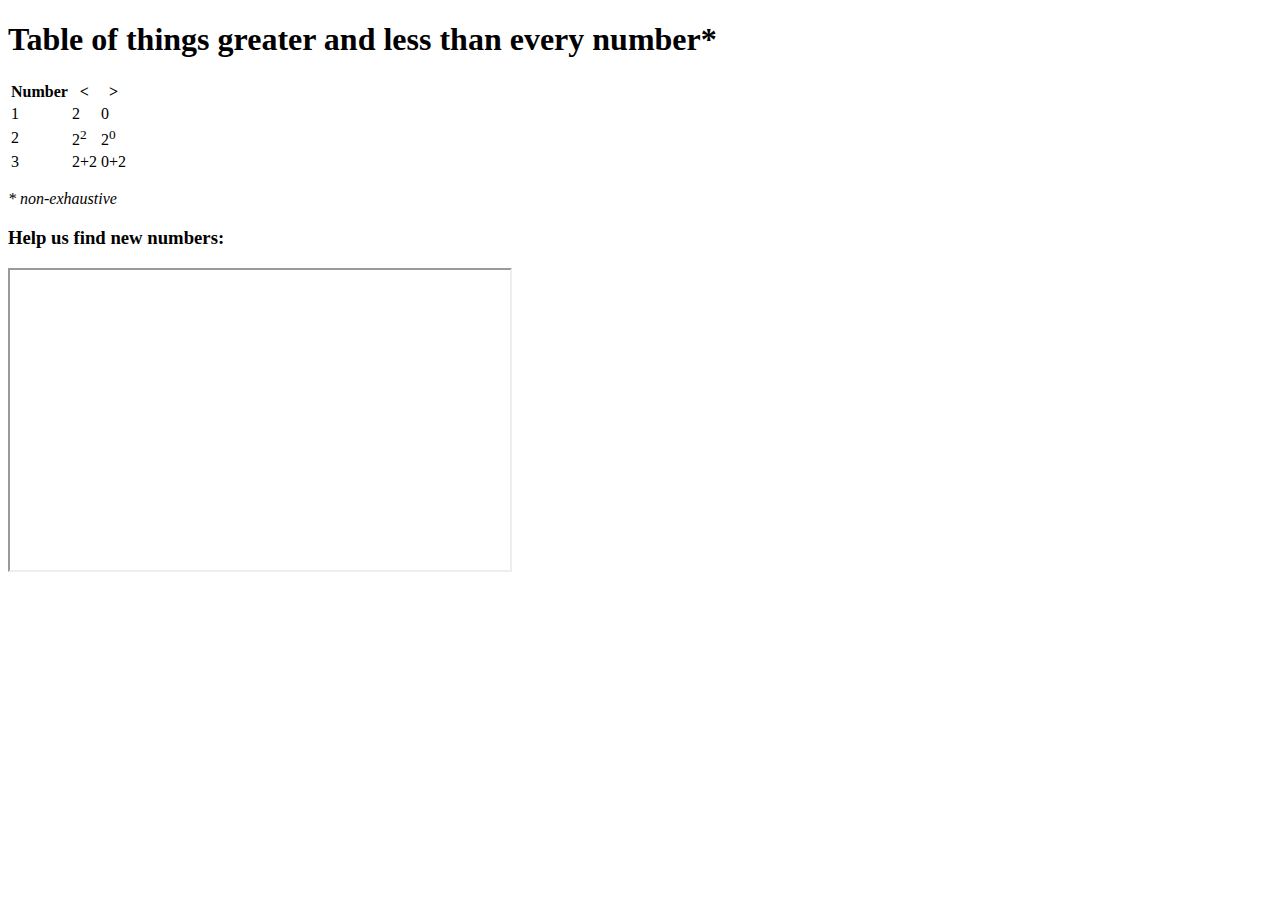
==== index.html @ 1ccc886e "Create index.html" ====
<!doctype html>

<html>
<head>

<title> 19-25 </title>

</head>

<body>
  <h1> Table of things greater and less than every number*</h1>
<table title="Isn't this a good table?"> <!-- THERE'S A TITLE HERE -->
	<tr>
      <th>Number</th>
      <th>&lt;</th>
      <th>&gt;</th>
  	</tr>
  	<tr>
      <td>1</td>
      <td>2</td>
      <td>0</td>
    </tr>
    <tr>
      <td>2</td>
      <td>2<sup>2</sup></td>
      <td>2<sup>0</sup></td>
  	</tr>
  	<tr>
      <td>3</td>
      <td>2+2</td>
      <td>0+2</td>
  	</tr>
</table>
  
<p><i>* non-exhaustive</i></p>
  
  <h3>Help us find new numbers:</h3>
  <iframe width=500 height=300 id="calc" src="https://www.desmos.com/scientific"></iframe>
</body>
</html>
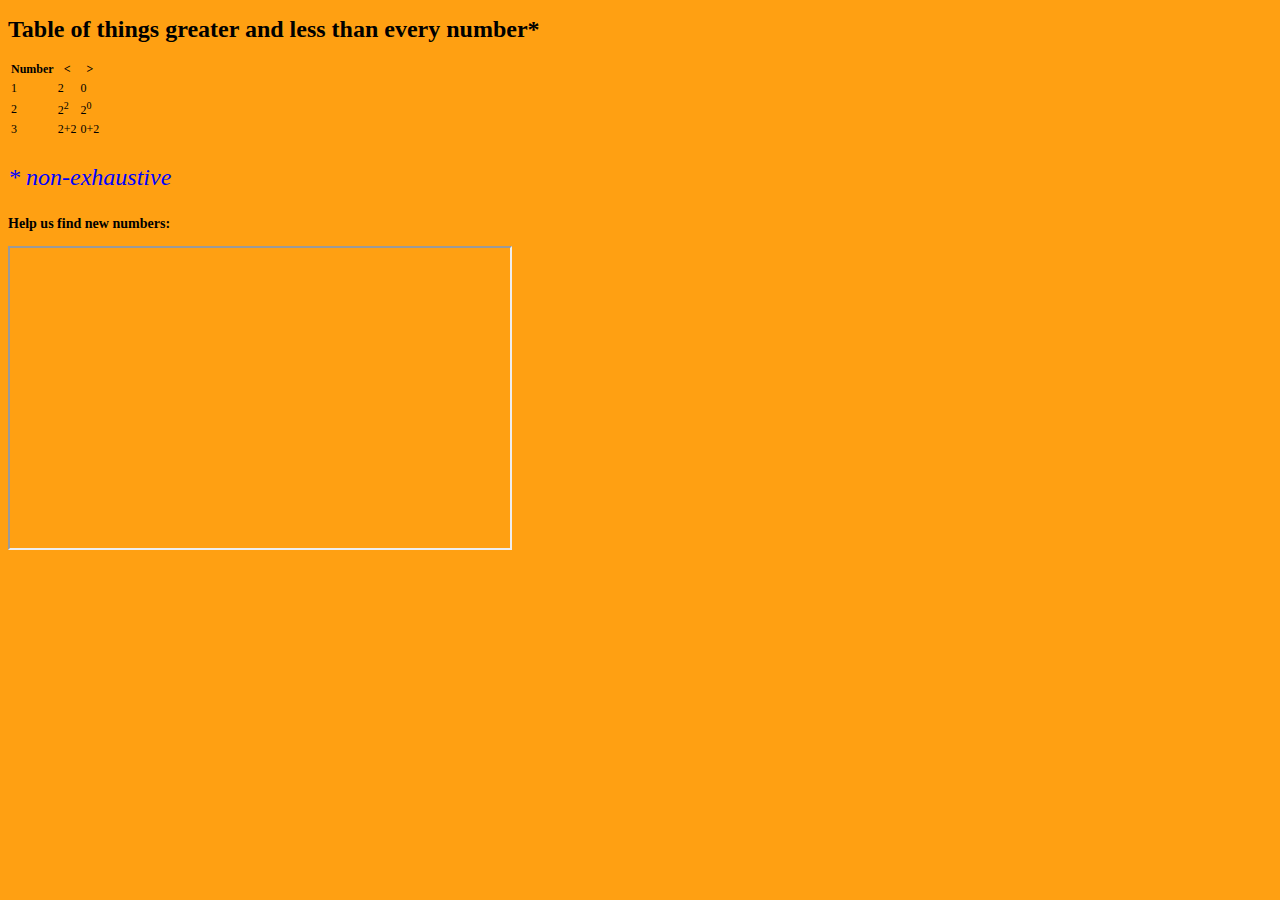
==== commit ec4cdc6f: "Update index.html" ====
--- a/index.html
+++ b/index.html
@@ -4,7 +4,8 @@
 <head>
 
 <title> 19-25 </title>
-
+<link rel="stylesheet" href="style.css">
+	
 </head>
 
 <body>
--- a/style.css
+++ b/style.css
@@ -0,0 +1,9 @@
+p {
+	color: blue;
+	font-size: 2em
+}
+
+body {
+	font-size: 12px;
+	background-color:#ffa012;
+}
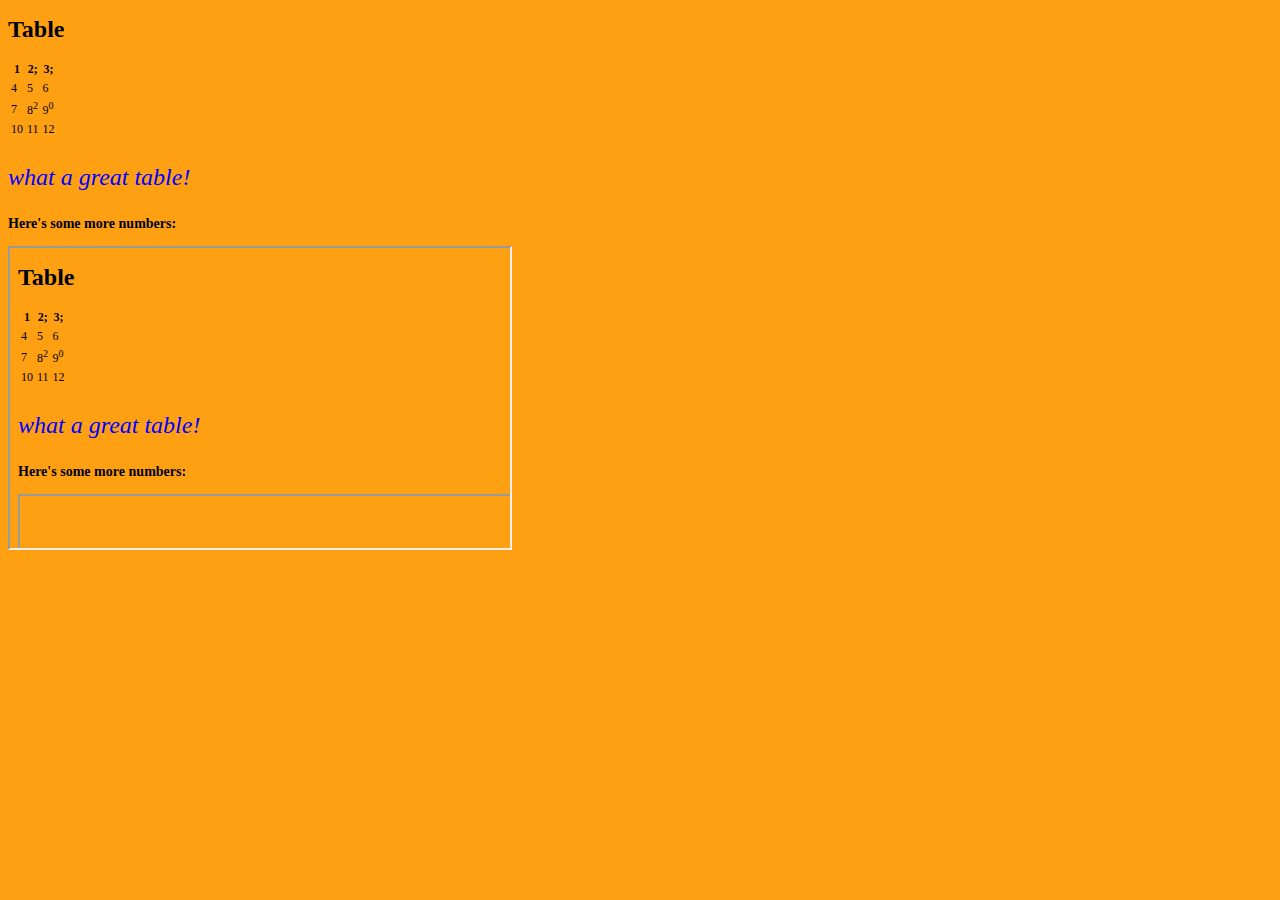
==== commit fb948b71: "edit" ====
--- a/index.html
+++ b/index.html
@@ -9,33 +9,33 @@
 </head>
 
 <body>
-  <h1> Table of things greater and less than every number*</h1>
+  <h1> Table</h1>
 <table title="Isn't this a good table?"> <!-- THERE'S A TITLE HERE -->
 	<tr>
-      <th>Number</th>
-      <th>&lt;</th>
-      <th>&gt;</th>
+      <th>1</th>
+      <th>2;</th>
+      <th>3;</th>
   	</tr>
   	<tr>
-      <td>1</td>
-      <td>2</td>
-      <td>0</td>
+      <td>4</td>
+      <td>5</td>
+      <td>6</td>
     </tr>
     <tr>
-      <td>2</td>
-      <td>2<sup>2</sup></td>
-      <td>2<sup>0</sup></td>
+      <td>7</td>
+      <td>8<sup>2</sup></td>
+      <td>9<sup>0</sup></td>
   	</tr>
   	<tr>
-      <td>3</td>
-      <td>2+2</td>
-      <td>0+2</td>
+      <td>10</td>
+      <td>11</td>
+      <td>12</td>
   	</tr>
 </table>
   
-<p><i>* non-exhaustive</i></p>
+<p><i>what a great table!</i></p>
   
-  <h3>Help us find new numbers:</h3>
-  <iframe width=500 height=300 id="calc" src="https://www.desmos.com/scientific"></iframe>
+  <h3>Here's some more numbers:</h3>
+  <iframe width=500 height=300 id="calc" src="index.html"></iframe>
 </body>
 </html>
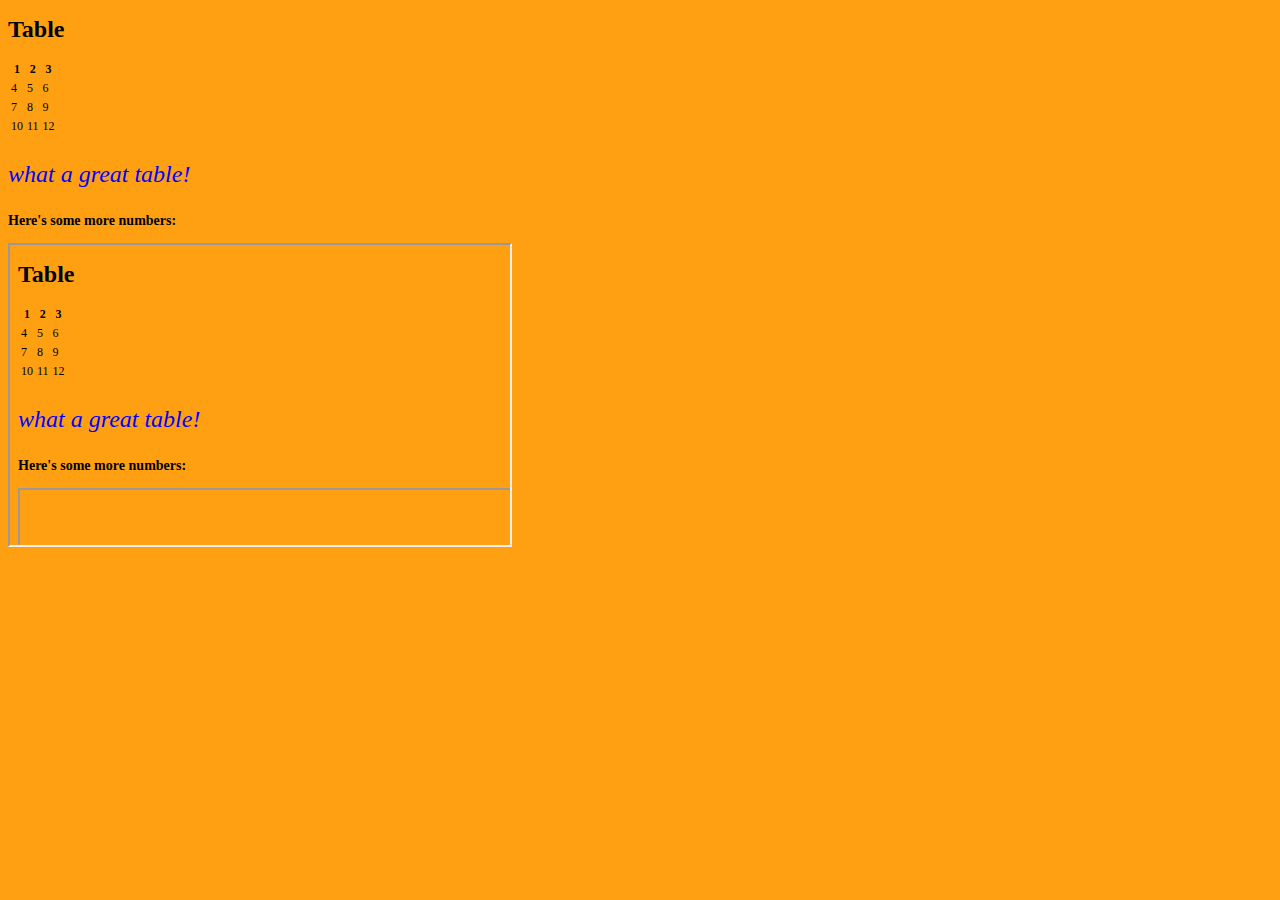
==== commit 2cb822f5: "a" ====
--- a/index.html
+++ b/index.html
@@ -13,8 +13,8 @@
 <table title="Isn't this a good table?"> <!-- THERE'S A TITLE HERE -->
 	<tr>
       <th>1</th>
-      <th>2;</th>
-      <th>3;</th>
+      <th>2</th>
+      <th>3</th>
   	</tr>
   	<tr>
       <td>4</td>
@@ -23,8 +23,8 @@
     </tr>
     <tr>
       <td>7</td>
-      <td>8<sup>2</sup></td>
-      <td>9<sup>0</sup></td>
+      <td>8</td>
+      <td>9</td>
   	</tr>
   	<tr>
       <td>10</td>
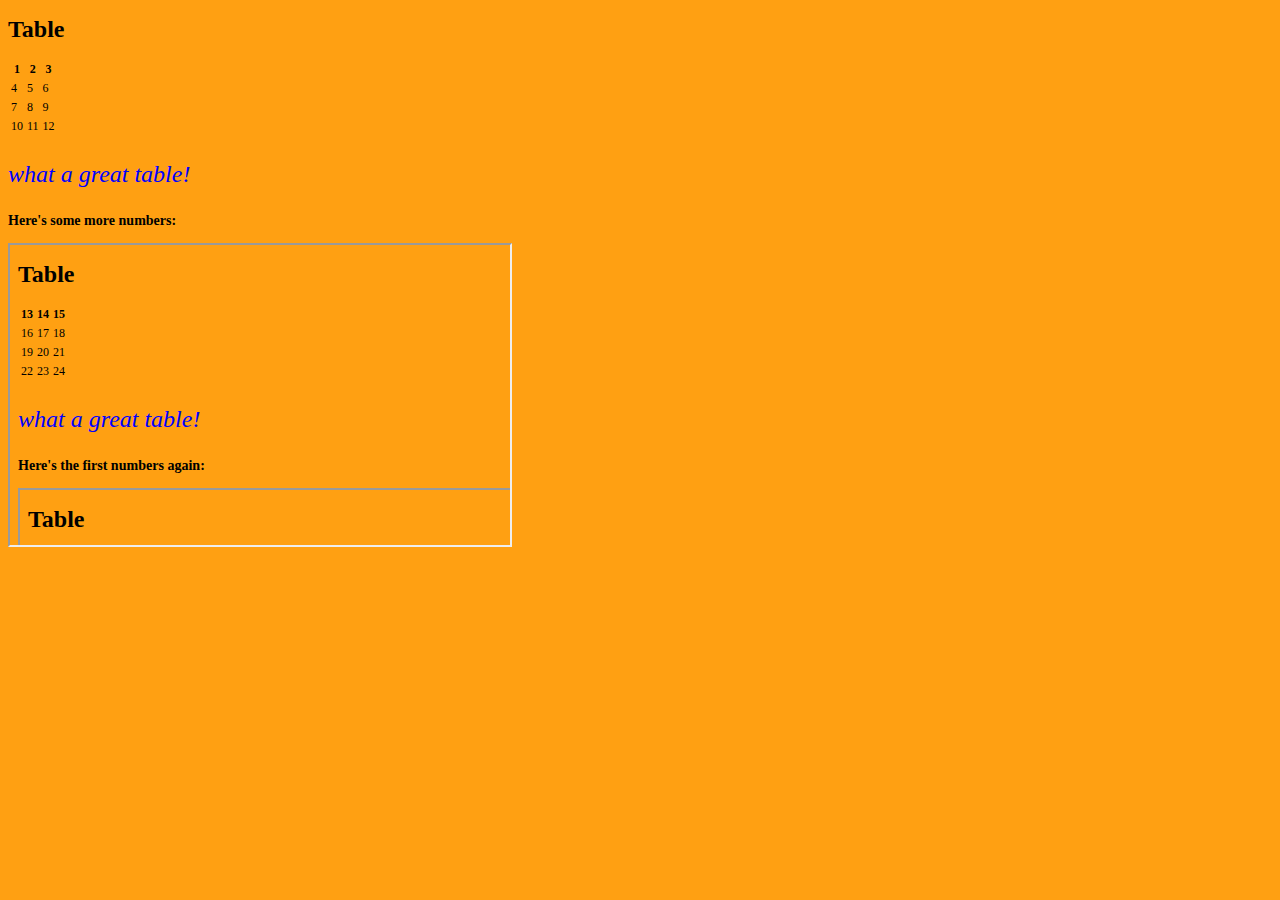
==== commit e42b3456: "made page 2" ====
--- a/index.html
+++ b/index.html
@@ -36,6 +36,6 @@
 <p><i>what a great table!</i></p>
   
   <h3>Here's some more numbers:</h3>
-  <iframe width=500 height=300 id="calc" src="index.html"></iframe>
+  <iframe width=500 height=300 id="calc" src="index2.html"></iframe>
 </body>
 </html>
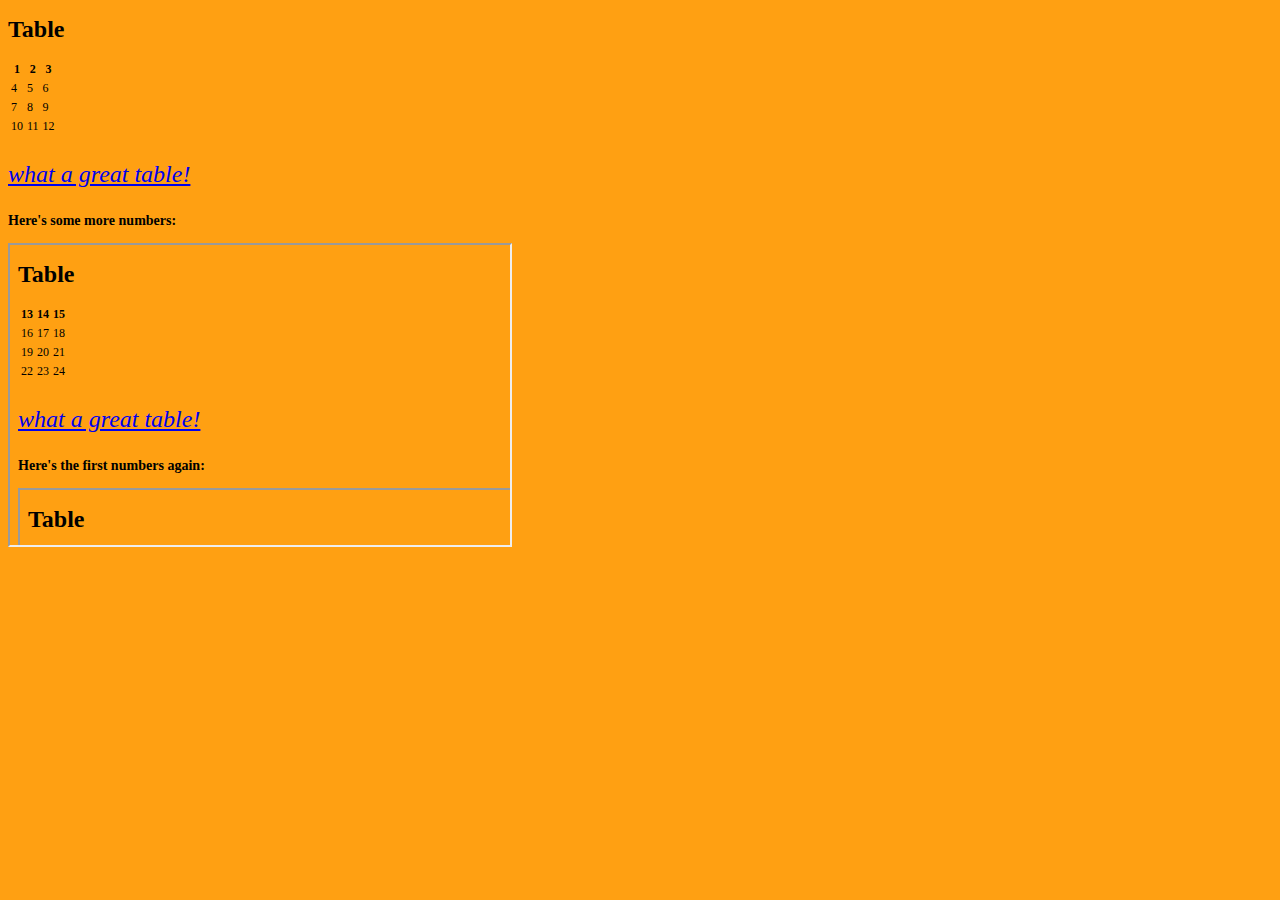
==== commit 5c677447: "links" ====
--- a/index.html
+++ b/index.html
@@ -33,7 +33,7 @@
   	</tr>
 </table>
   
-<p><i>what a great table!</i></p>
+<p><a href="index2.html"><i>what a great table!</i></a></p>
   
   <h3>Here's some more numbers:</h3>
   <iframe width=500 height=300 id="calc" src="index2.html"></iframe>
